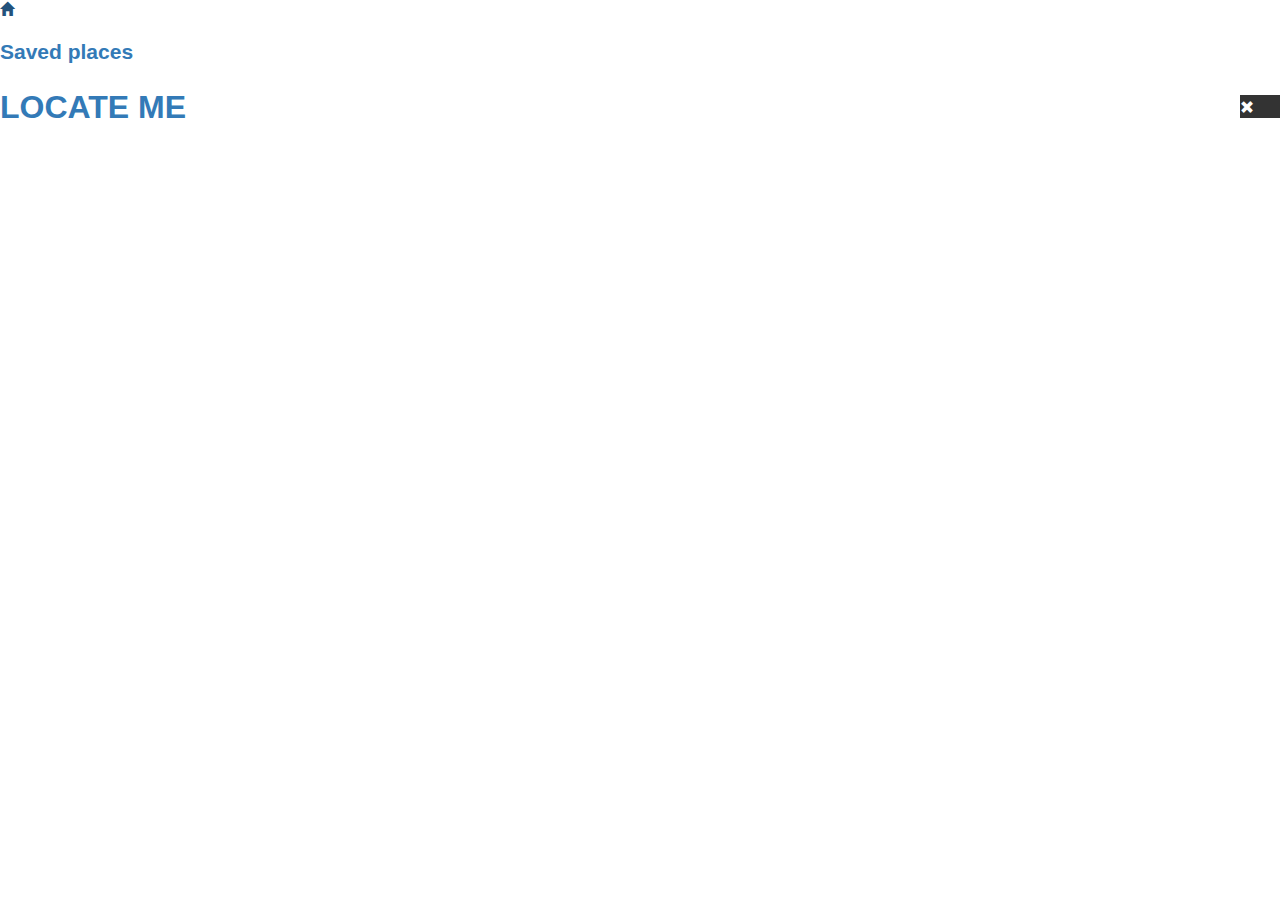
==== index.html @ 9e49f846 "Removed some coding errors" ====
<!DOCTYPE html>
<html>
<head>
	<title>Locate Me</title>
	
	<link rel="stylesheet" type="text/css" href="css/bootstrap.min.css">
	<link rel="stylesheet" type="text/css" href="css/bootstrap-theme.min.css">
	<link rel="stylesheet" type="text/css" href="style.css">
	<script type="text/javascript" src="app.js"></script>
</head>
<body>
	<div class="navbar">
		<a href='a.html'>
			<div class="home selected">
				<span class="glyphicon glyphicon-home"></span>
			</div>
		</a>

		<a href='#'>
			<div class="saved_locations">
				<h2>Saved places</h2>
			</div>
		</a>

	</div>
		<div class='exit' onclick='window.close();' style="margin-top:10px;width:40px;background-color:#333333;float:right";>
			<a href='#' style="color:white;">
			<span class="glyphicon glyphicon-remove" style="margin-top:4px;"></span>
			</a>
		</div>
	<div class="body1" >
		<a href="#" onclick="geoFindMe()">
			<div class="header" id="locateme">

				<font size="6px"><b>LOCATE ME</b></font>
		
			</div>
		</a>
	<div id="out"></div>
	<a style="text-decoration:none;" href='#'>
		<div id="share" style="margin:10%;"></div>
	</a>
</div>
</body>
</html>
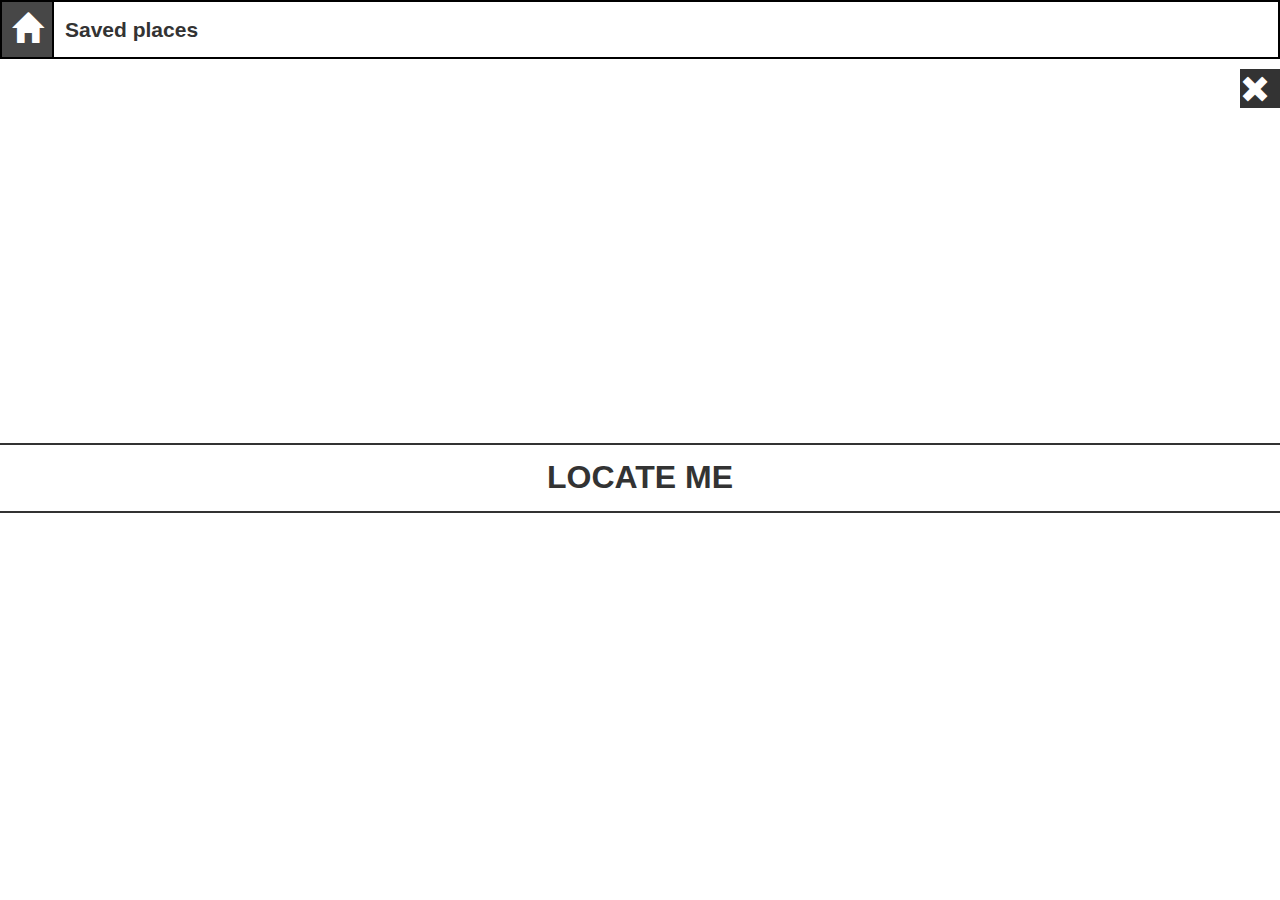
==== commit 054704ad: "added saved locations option" ====
--- a/index.html
+++ b/index.html
@@ -8,16 +8,16 @@
 	<link rel="stylesheet" type="text/css" href="style.css">
 	<script type="text/javascript" src="app.js"></script>
 </head>
-<body>
+<body id="main">
 	<div class="navbar">
-		<a href='a.html'>
+		<a href='index.html' id="home">
 			<div class="home selected">
 				<span class="glyphicon glyphicon-home"></span>
 			</div>
 		</a>
 
-		<a href='#'>
-			<div class="saved_locations">
+		<a href='#' id="loc">
+			<div class="saved_locations" onclick="places()" >
 				<h2>Saved places</h2>
 			</div>
 		</a>
@@ -28,7 +28,7 @@
 			<span class="glyphicon glyphicon-remove" style="margin-top:4px;"></span>
 			</a>
 		</div>
-	<div class="body1" >
+	<div class="body1" id="body1">
 		<a href="#" onclick="geoFindMe()">
 			<div class="header" id="locateme">
 
@@ -36,10 +36,15 @@
 		
 			</div>
 		</a>
-	<div id="out"></div>
-	<a style="text-decoration:none;" href='#'>
-		<div id="share" style="margin:10%;"></div>
-	</a>
+		<div id="out"></div>
+		<a style="text-decoration:none;" href='#'>
+			<div id="share" style="margin:0%;"></div>
+		</a>
+		<a style="text-decoration:none;" href='#'>
+			<div id="save" style="margin:0%;"></div>
+		</a>
+
+	</div>
 </div>
 </body>
 </html>--- a/style.css
+++ b/style.css
@@ -0,0 +1,80 @@
+.navbar{
+	min-height: 50px;
+	border: solid black 2px;
+	display:flex;
+}
+a{
+	color:#333333;
+	display:block;
+	text-decoration: none;
+
+}
+.selected{
+	background-color:#474747;
+	color:white;
+}
+a:link{
+	text-decoration: none;
+}
+.home a{
+	color:#333333;
+	display:block;
+}
+.glyphicon{
+	font-size: 30px;
+}
+.home{
+	padding:10px;
+	border-right: solid black 2px;
+}
+h2{
+	padding-top:13px;
+	padding-bottom: 0px;
+	padding-left: 11px;
+	margin:0px;
+}
+.home:hover{
+	background-color: #333333;
+	color: white;
+
+}
+.saved_locations{
+	width:220%;
+	height: 100%;
+	
+}
+.saved_locations:hover{
+	background-color: #333333;
+	color:white;
+}
+.header{
+	margin-top:30%;
+	padding-top: 10px;
+	padding-bottom: 10px;
+	text-align: center;
+	background-color: white;
+	color:#333333;
+	border-color:#333333;
+	border-top:solid 2px;
+	border-bottom:solid 2px;
+
+}
+.header:hover{
+	background-color: #333333;
+	color:white;
+}
+.row{
+	display : flex;
+	border:solid 2px;
+	border-bottom: solid 1px;
+	padding:4px;
+}
+.col{
+	width:25%;
+	text-align: center;
+	padding-top: 7px;
+}
+#space{
+	margin-top:70px;
+	border-bottom: solid 1px;
+}
